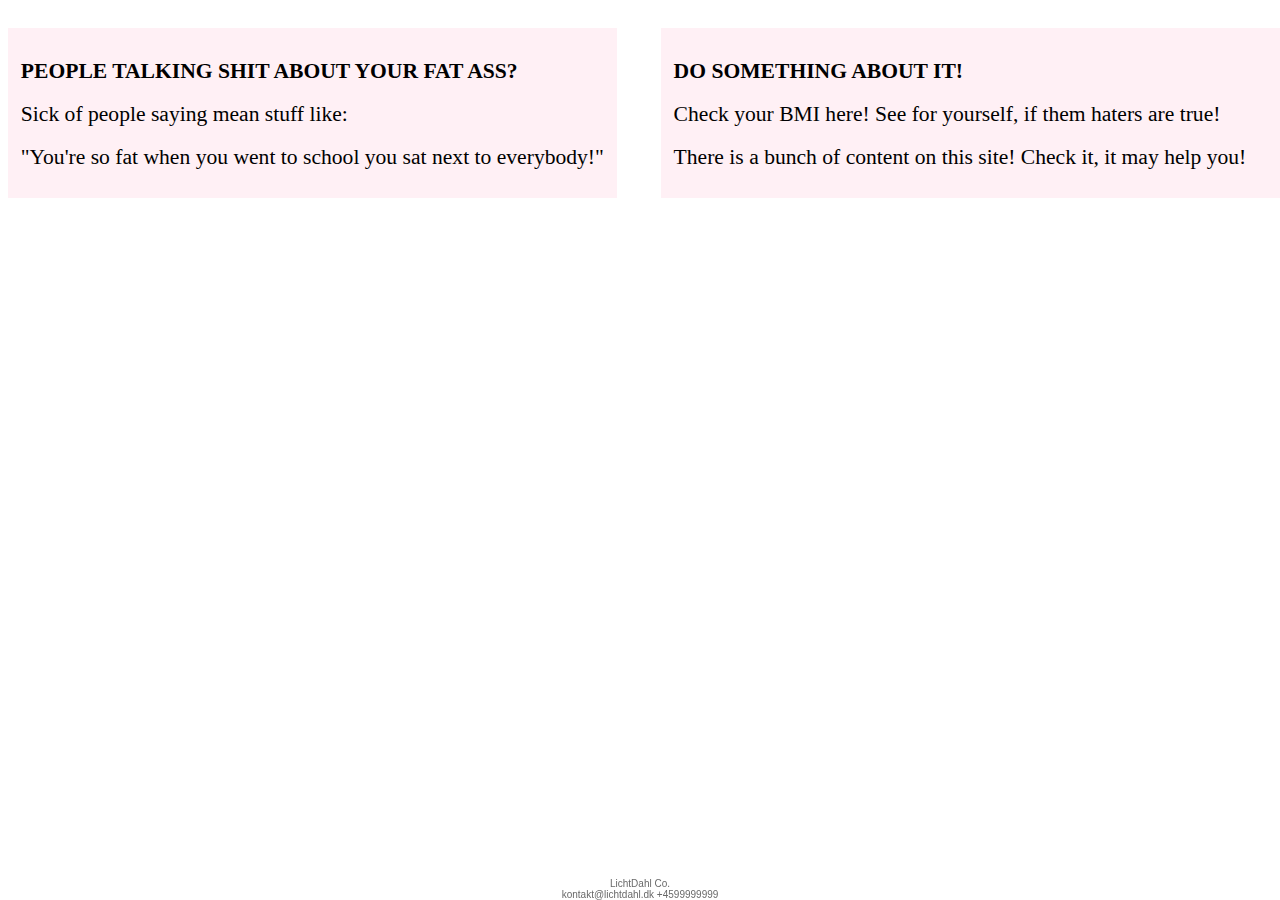
==== src/main/resources/templates/index.html @ ae1afe48 "casper's edits added and math" ====
<!DOCTYPE html>
<html lang="en" xmlns:th="http://www.w3.org/1999/xhtml">
<head>
    <meta charset="UTF-8">
    <link rel="stylesheet" href="../static/stylesheet.css">
    <title>BMI Calculator</title>
</head>
<body>
<div class="container">
    <div th:replace="/fragments/header :: header"></div>
    <div class="div-left">
        <h2 id="h2-bold-left">PEOPLE TALKING SHIT ABOUT YOUR FAT ASS?</h2>
        <h2>Sick of people saying mean stuff like:</h2>
        <h2 id=>"You're so fat when you went to school you sat next to everybody!"</h2>
    </div>
    <div class="div-right">
        <h2 id="h2-bold-right">DO SOMETHING ABOUT IT!</h2>
        <h2>Check your BMI here! See for yourself, if them haters are true!</h2>
        <h2>There is a bunch of content on this site! Check it, it may help you!</h2>
    </div>
</div>
<div class="footer">
    <span id="footer-span">LichtDahl Co. <br> kontakt@lichtdahl.dk +4599999999 </span>
</div>
</body>
</html>
---- src/main/resources/static/stylesheet.css ----
#header-title{
    text-align: center;
    font-family: "Times New Roman";
    font-size: 8rem;
    cursor: pointer;
    padding-bottom: 15px;
    margin: 0px;
}
button{
    background-color: mediumturquoise;
    border: none;
    color: white;
    padding: 12px 28px;
    text-align: center;
    text-decoration: none;
    border-radius: 8px;
    display: inline-block;
    font-size: 16px;
    cursor: pointer;
    margin-bottom: 10px;
    font-family: "Times New Roman";
}
.header-div{
    text-align: center;
    background-color: lavender;
}
button:hover{
    /*background-color: #008CBA;*/
    background-color: white;
    color: black;
    transform: translateY(-0.1rem);
    transition: transform 150ms;
}
.div-left{
    text-align: left;
    /*height: 150px;*/
    height: 9rem;
    font-weight: bold;
    background-color: lavenderblush;
    /*position: absolute;*/
    z-index: 1;
    font-size: large;
    float: left;
    /*width: 46%;*/
    padding: 1%;
    margin-top: 20px;
}
.div-right{
    text-align: left;
    /*height: 150px;*/
    height: 9rem;
    font-weight: bold;
    background-color: lavenderblush;
    /*position: absolute;*/
    z-index: 1;
    font-size: large;
    float: right;
    width: 47%;
    padding: 1%;
    /*margin-right: 17px;*/
    margin-top: 20px;
}
.div-left h2{
    font-family: "Times New Roman";
    font-weight: normal;
    font-size: larger;
}
#h2-bold-left{
    font-weight: bold;
}
.div-right h2{
    font-family: "Times New Roman";
    font-weight: normal;
    font-size: larger;
}
#h2-bold-right{
    font-weight: bold;
}
.container{
    width: 80rem;
    height: 75%;
    margin: auto;
    background-color: rgba(255, 255, 255, 0.5);
    z-index: 0;
    border-radius: 7px;
}
.div-input-page {
    height: 220px;
    width: 100%;
    text-align: center;
    margin-top: 20px;
    background-color: lavenderblush;
    cursor: pointer;
}

.div-result-page{
    height: auto;
    width: 100%;
    text-align: center;
    margin-top: 20px;
    background-color: lavenderblush;
}

.div-input-page input{
    background-color: mediumturquoise;
    border: darkgreen;
    color: white;
    /*text-align: center;*/
    text-align-all: justify;
    text-decoration: blueviolet;
    border-radius: 10px;
    display: inline-block;
    font-size: 30px;
    cursor: text;
    font-family: "Times New Roman";
    padding: 20px;
}
.div-input-page #submit-btn{
    background-color: mediumturquoise;
    color: white;
    /*text-align: center;*/
    text-align-all: justify;
    border-radius: 10px;
    display: inline-block;
    font-size: 30px;
    cursor: pointer;
    font-family: "Times New Roman";
    padding: 20px;
}
.div-input-page #submit-btn:hover{
    /*background-color: #008CBA;*/
    background-color: white;
    color: black;
    transform: translateY(-0.1rem);
    transition: transform 150ms;
}
.div-input-page h2{
    font-family: "Times New Roman";
    text-align: center;
    font-weight: normal;
    font-size: 25px;
    padding-top: 20px;
}
.div-left-what{
    text-align: left;
    height: auto;
    font-weight: bold;
    background-color: lavenderblush;
    position: absolute;
    z-index: 1;
    font-size: large;
    float: left;
    width: 46%;
    padding: 1%;
    margin-top: 20px;
}
.div-right-what{
    text-align: left;
    height: auto;
    font-weight: bold;
    background-color: lavenderblush;
    /*position: absolute;*/
    z-index: 1;
    font-size: large;
    float: right;
    width: 46%;
    padding: 1%;
    /*margin-right: 17px;*/
    margin-top: 20px;
}
.div-right-what p{font-weight: lighter}
.div-left-what p{font-weight: lighter}
.what-is-img{
    width: 280px;
    height: auto;
}
.div-left-jokes{
    text-align: left;
    height: auto;
    font-weight: bold;
    background-color: lavenderblush;
    position: absolute;
    z-index: 1;
    font-size: large;
    float: left;
    width: 46%;
    padding: 1%;
    margin-top: 20px;
}
.div-right-jokes{
    text-align: left;
    height: auto;
    font-weight: bold;
    background-color: lavenderblush;
    /*position: absolute;*/
    z-index: 1;
    font-size: large;
    float: right;
    width: 46%;
    padding: 1%;
    margin-right: 17px;
    margin-top: 20px;
}
.div-left-jokes p{font-weight: lighter}
.div-right-jokes p{font-weight: lighter}

#bmi-text{
    font-size: 300px;
    font-family: Calibri;
    margin: 0px;
}

.footer{
    position: fixed;
    left: 0;
    bottom: 0;
    width: 100%;
    color: dimgrey;
    text-align: center;
    font-size: 10px;
    font-family: Helvetica;
}
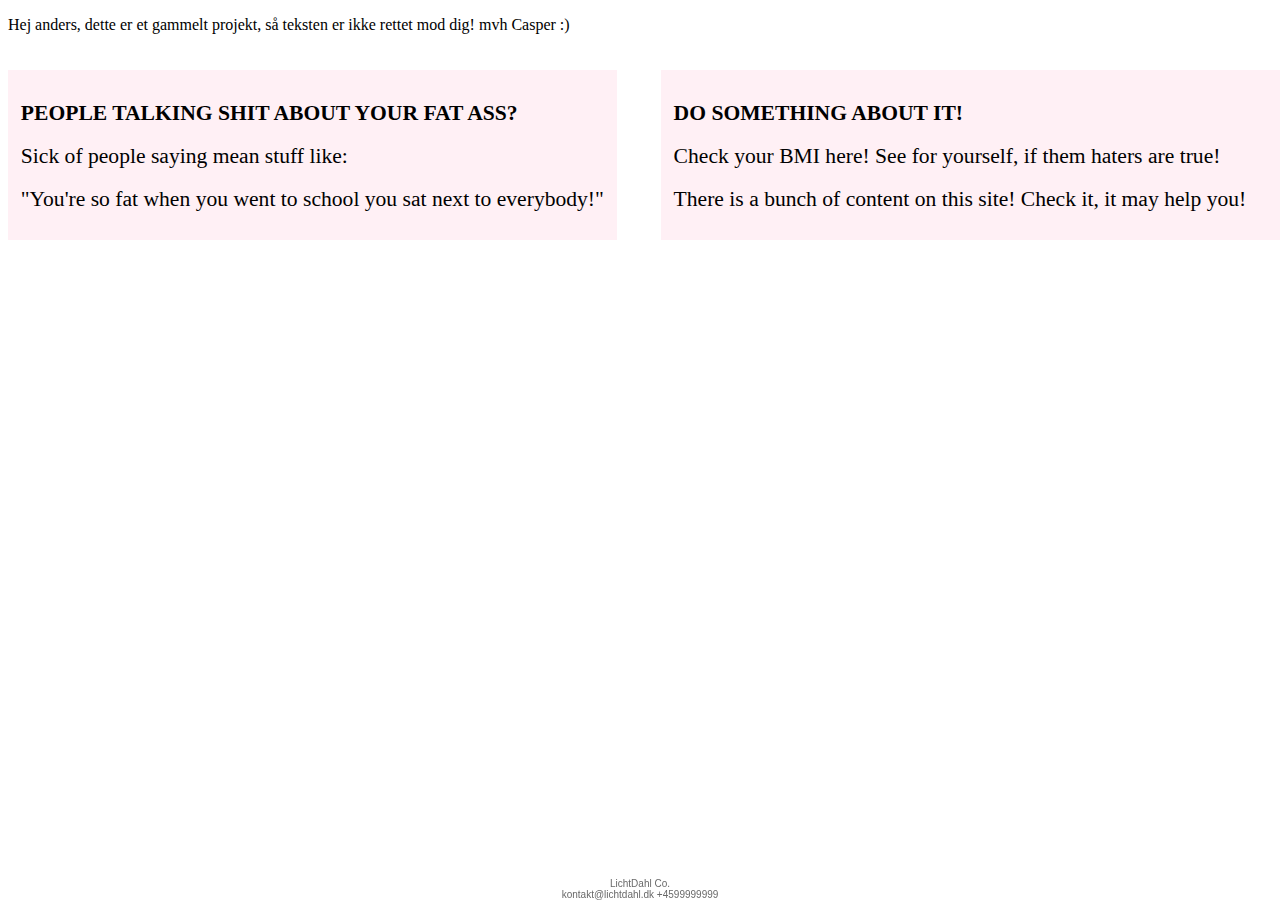
==== commit 49da4055: "rettelse til anders" ====
--- a/src/main/resources/templates/index.html
+++ b/src/main/resources/templates/index.html
@@ -7,7 +7,8 @@
 </head>
 <body>
 <div class="container">
-    <div th:replace="/fragments/header :: header"></div>
+<!--    <div th:replace="/fragments/header :: header"></div> -->
+    <p>Hej anders, dette er et gammelt projekt, så teksten er ikke rettet mod dig! mvh Casper :)</p>
     <div class="div-left">
         <h2 id="h2-bold-left">PEOPLE TALKING SHIT ABOUT YOUR FAT ASS?</h2>
         <h2>Sick of people saying mean stuff like:</h2>
@@ -17,7 +18,7 @@
         <h2 id="h2-bold-right">DO SOMETHING ABOUT IT!</h2>
         <h2>Check your BMI here! See for yourself, if them haters are true!</h2>
         <h2>There is a bunch of content on this site! Check it, it may help you!</h2>
-    </div>
+    <!-- </div> -->
 </div>
 <div class="footer">
     <span id="footer-span">LichtDahl Co. <br> kontakt@lichtdahl.dk +4599999999 </span>
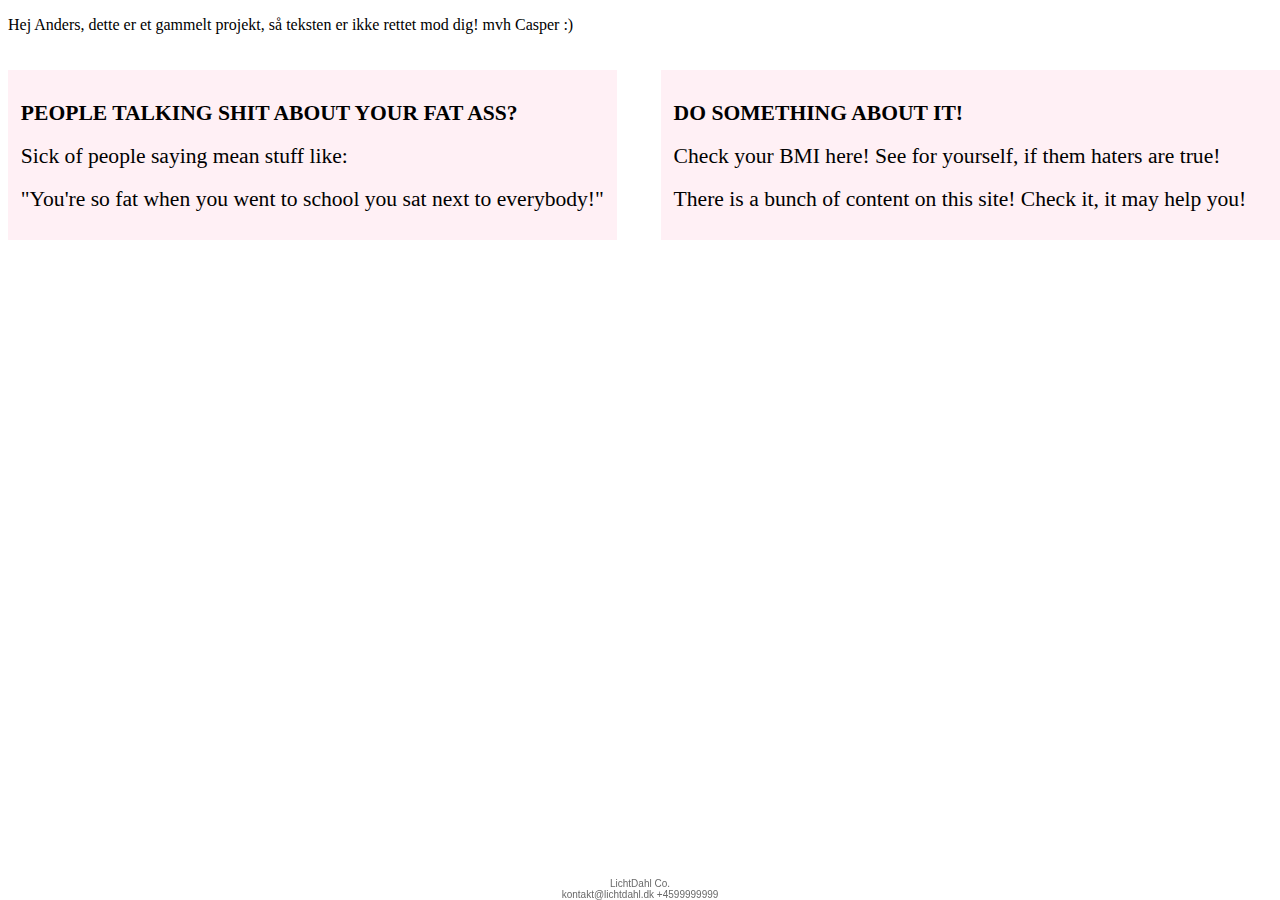
==== commit e1032de5: "Rettet a" ====
--- a/src/main/resources/templates/index.html
+++ b/src/main/resources/templates/index.html
@@ -8,7 +8,7 @@
 <body>
 <div class="container">
 <!--    <div th:replace="/fragments/header :: header"></div> -->
-    <p>Hej anders, dette er et gammelt projekt, så teksten er ikke rettet mod dig! mvh Casper :)</p>
+    <p>Hej Anders, dette er et gammelt projekt, så teksten er ikke rettet mod dig! mvh Casper :)</p>
     <div class="div-left">
         <h2 id="h2-bold-left">PEOPLE TALKING SHIT ABOUT YOUR FAT ASS?</h2>
         <h2>Sick of people saying mean stuff like:</h2>
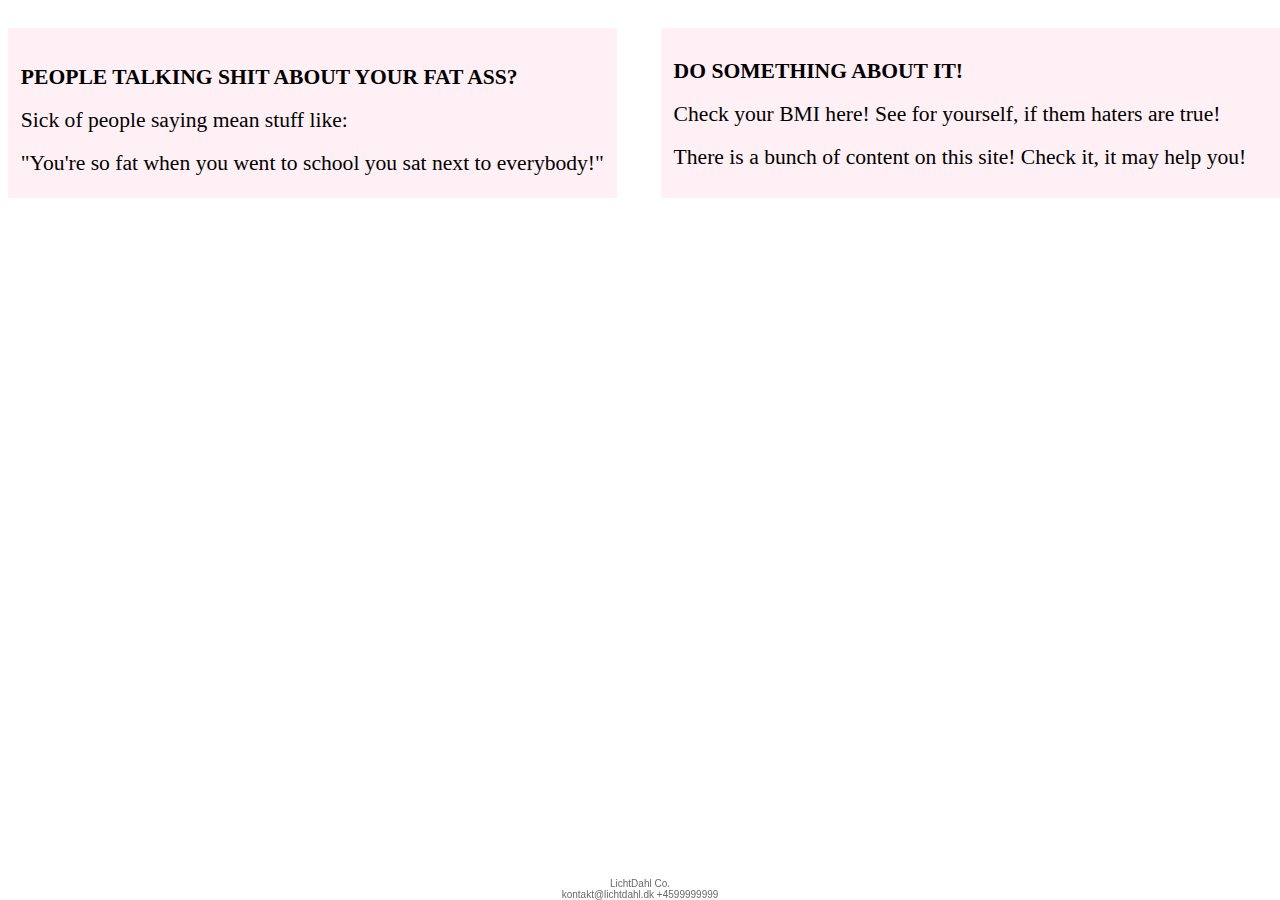
==== commit 6b81721a: "new jpa - object w/o weight" ====
--- a/src/main/resources/templates/index.html
+++ b/src/main/resources/templates/index.html
@@ -7,9 +7,11 @@
 </head>
 <body>
 <div class="container">
-<!--    <div th:replace="/fragments/header :: header"></div> -->
-    <p>Hej Anders, dette er et gammelt projekt, så teksten er ikke rettet mod dig! mvh Casper :)</p>
+    <div th:replace="/fragments/header :: header"></div>
     <div class="div-left">
+        <div th:each="user : ${user}">
+            <h1 th:text="${user}"></h1>
+        </div>
         <h2 id="h2-bold-left">PEOPLE TALKING SHIT ABOUT YOUR FAT ASS?</h2>
         <h2>Sick of people saying mean stuff like:</h2>
         <h2 id=>"You're so fat when you went to school you sat next to everybody!"</h2>
@@ -18,10 +20,10 @@
         <h2 id="h2-bold-right">DO SOMETHING ABOUT IT!</h2>
         <h2>Check your BMI here! See for yourself, if them haters are true!</h2>
         <h2>There is a bunch of content on this site! Check it, it may help you!</h2>
-    <!-- </div> -->
+    </div>
 </div>
 <div class="footer">
     <span id="footer-span">LichtDahl Co. <br> kontakt@lichtdahl.dk +4599999999 </span>
 </div>
 </body>
-</html>+</html>
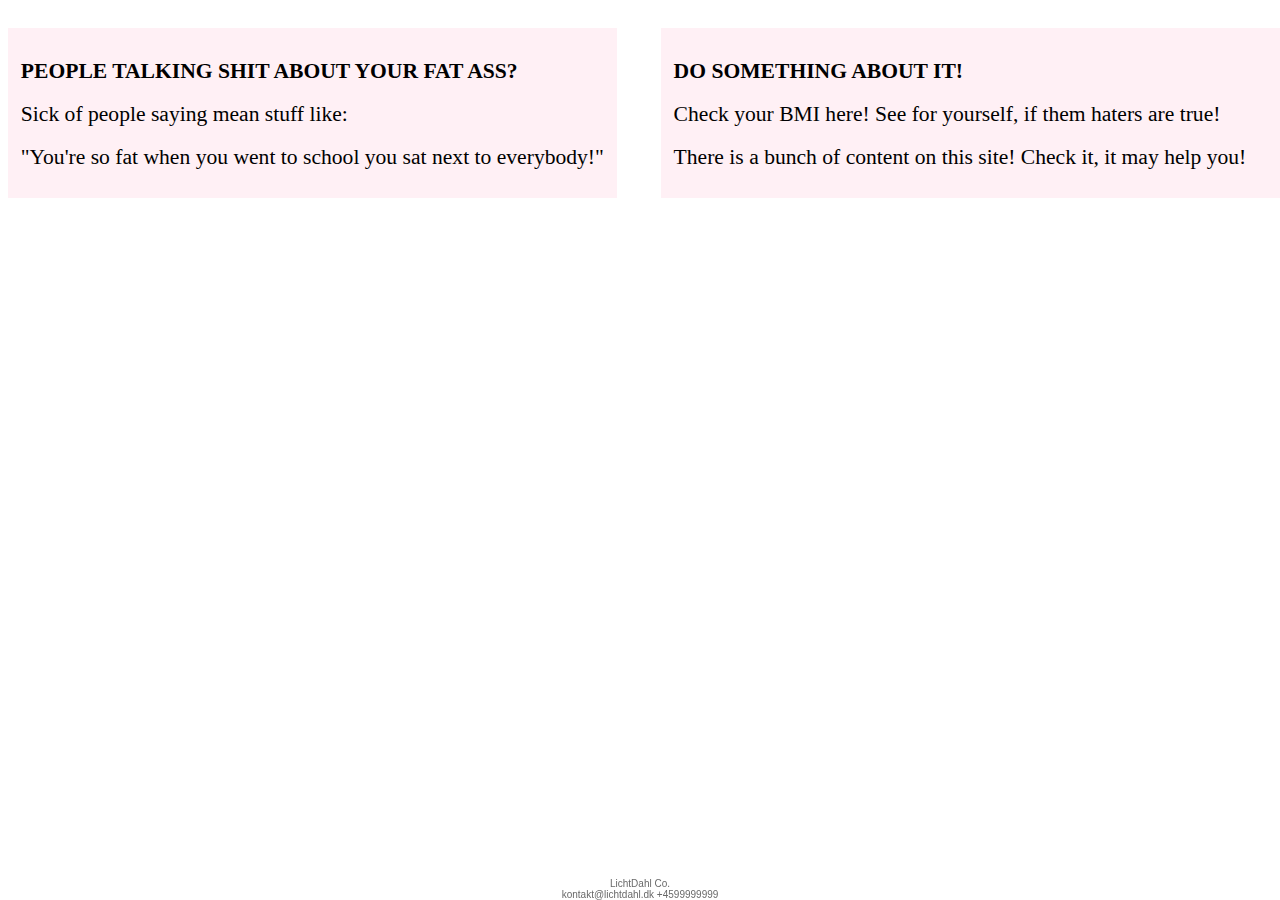
==== commit dd513692: "db works" ====
--- a/src/main/resources/templates/index.html
+++ b/src/main/resources/templates/index.html
@@ -9,9 +9,9 @@
 <div class="container">
     <div th:replace="/fragments/header :: header"></div>
     <div class="div-left">
-        <div th:each="user : ${user}">
-            <h1 th:text="${user}"></h1>
-        </div>
+<!--        <div th:each="test : ${user}">-->
+<!--            <h1 th:text="${test.weight}"></h1>-->
+<!--        </div>-->
         <h2 id="h2-bold-left">PEOPLE TALKING SHIT ABOUT YOUR FAT ASS?</h2>
         <h2>Sick of people saying mean stuff like:</h2>
         <h2 id=>"You're so fat when you went to school you sat next to everybody!"</h2>
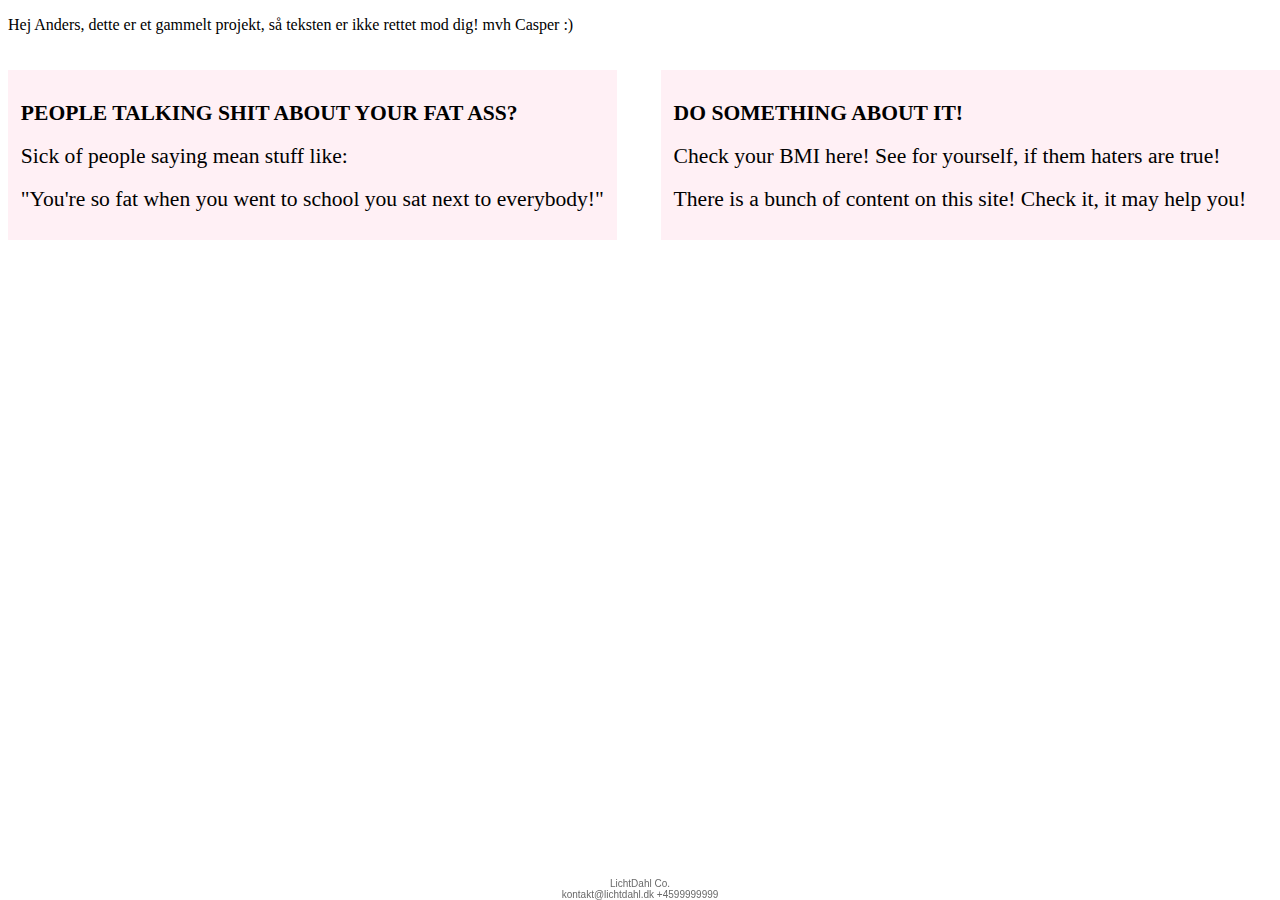
==== commit c2532053: "skerd2" ====
--- a/src/main/resources/templates/index.html
+++ b/src/main/resources/templates/index.html
@@ -7,11 +7,10 @@
 </head>
 <body>
 <div class="container">
-    <div th:replace="/fragments/header :: header"></div>
+
+    <p>Hej Anders, dette er et gammelt projekt, så teksten er ikke rettet mod dig! mvh Casper :)</p>
+
     <div class="div-left">
-<!--        <div th:each="test : ${user}">-->
-<!--            <h1 th:text="${test.weight}"></h1>-->
-<!--        </div>-->
         <h2 id="h2-bold-left">PEOPLE TALKING SHIT ABOUT YOUR FAT ASS?</h2>
         <h2>Sick of people saying mean stuff like:</h2>
         <h2 id=>"You're so fat when you went to school you sat next to everybody!"</h2>
